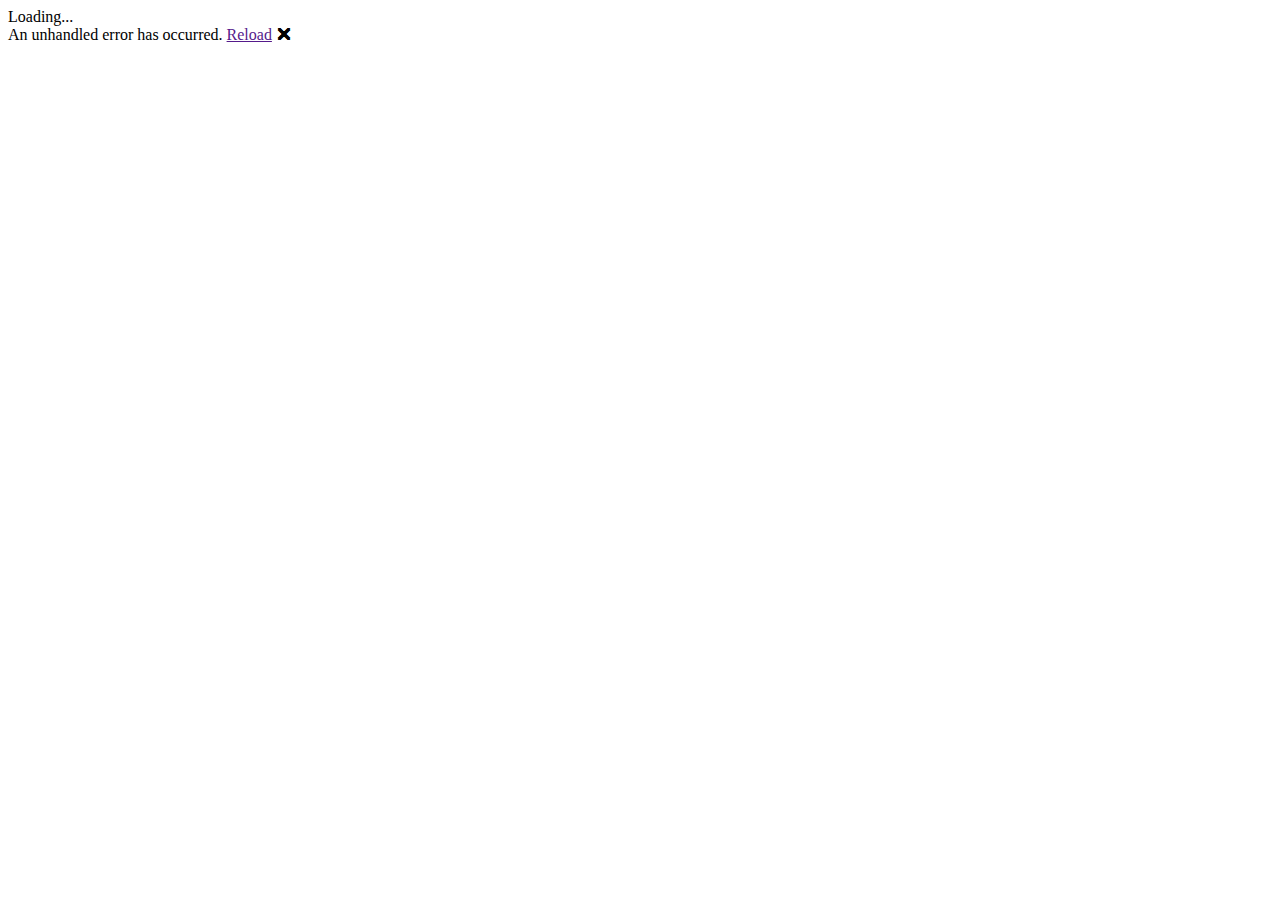
==== src/WorkingTimer/Client/wwwroot/index.html @ 979f3aee "Initial Project" ====
<!DOCTYPE html>
<html>

<head>
    <meta charset="utf-8" />
    <meta name="viewport" content="width=device-width, initial-scale=1.0, maximum-scale=1.0, user-scalable=no" />
    <title>WorkingTimer</title>
    <base href="/" />
    <link href="css/bootstrap/bootstrap.min.css" rel="stylesheet" />
    <link href="css/app.css" rel="stylesheet" />
    <link href="WorkingTimer.Client.styles.css" rel="stylesheet" />
    <link href="manifest.json" rel="manifest" />
    <link rel="apple-touch-icon" sizes="512x512" href="icon-512.png" />
</head>

<body>
    <div id="app">Loading...</div>

    <div id="blazor-error-ui">
        An unhandled error has occurred.
        <a href="" class="reload">Reload</a>
        <a class="dismiss">🗙</a>
    </div>
    <script src="_framework/blazor.webassembly.js"></script>
    <script>navigator.serviceWorker.register('service-worker.js');</script>
</body>

</html>
---- src/WorkingTimer/Client/wwwroot/css/app.css ----
﻿@import url('open-iconic/font/css/open-iconic-bootstrap.min.css');

html, body {
    font-family: 'Helvetica Neue', Helvetica, Arial, sans-serif;
}

a, .btn-link {
    color: #0366d6;
}

.btn-primary {
    color: #fff;
    background-color: #1b6ec2;
    border-color: #1861ac;
}

.content {
    padding-top: 1.1rem;
}

.valid.modified:not([type=checkbox]) {
    outline: 1px solid #26b050;
}

.invalid {
    outline: 1px solid red;
}

.validation-message {
    color: red;
}

#blazor-error-ui {
    background: lightyellow;
    bottom: 0;
    box-shadow: 0 -1px 2px rgba(0, 0, 0, 0.2);
    display: none;
    left: 0;
    padding: 0.6rem 1.25rem 0.7rem 1.25rem;
    position: fixed;
    width: 100%;
    z-index: 1000;
}

    #blazor-error-ui .dismiss {
        cursor: pointer;
        position: absolute;
        right: 0.75rem;
        top: 0.5rem;
    }
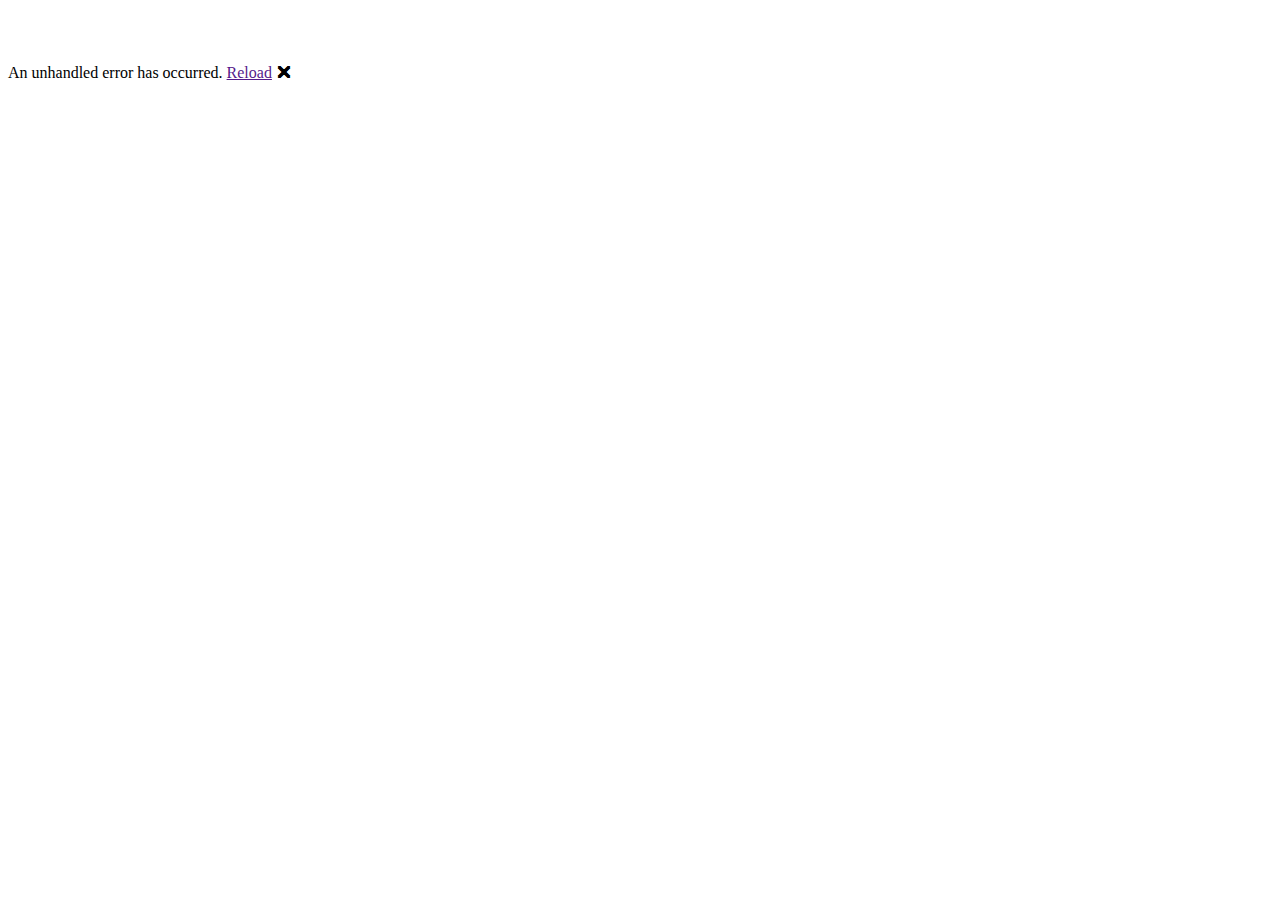
==== commit d7e5bf04: "Implement Design UI with hml css" ====
--- a/src/WorkingTimer/Client/wwwroot/index.html
+++ b/src/WorkingTimer/Client/wwwroot/index.html
@@ -8,13 +8,19 @@
     <base href="/" />
     <link href="css/bootstrap/bootstrap.min.css" rel="stylesheet" />
     <link href="css/app.css" rel="stylesheet" />
+    <link href="css/main.css" rel="stylesheet" />
     <link href="WorkingTimer.Client.styles.css" rel="stylesheet" />
     <link href="manifest.json" rel="manifest" />
     <link rel="apple-touch-icon" sizes="512x512" href="icon-512.png" />
 </head>
 
 <body>
-    <div id="app">Loading...</div>
+    <div id="app">
+        <div style="display:flex;justify-items:center;justify-content:center; margin-top:4rem">
+            <div class="spinner-border text-primary">
+            </div>
+        </div>   
+    </div>
 
     <div id="blazor-error-ui">
         An unhandled error has occurred.
--- a/src/WorkingTimer/Client/wwwroot/css/app.css
+++ b/src/WorkingTimer/Client/wwwroot/css/app.css
@@ -1,22 +1,5 @@
 ﻿@import url('open-iconic/font/css/open-iconic-bootstrap.min.css');
 
-html, body {
-    font-family: 'Helvetica Neue', Helvetica, Arial, sans-serif;
-}
-
-a, .btn-link {
-    color: #0366d6;
-}
-
-.btn-primary {
-    color: #fff;
-    background-color: #1b6ec2;
-    border-color: #1861ac;
-}
-
-.content {
-    padding-top: 1.1rem;
-}
 
 .valid.modified:not([type=checkbox]) {
     outline: 1px solid #26b050;
--- a/src/WorkingTimer/Client/wwwroot/css/main.css
+++ b/src/WorkingTimer/Client/wwwroot/css/main.css
@@ -0,0 +1,156 @@
+﻿header{
+    padding: 20px;
+}
+
+.login-button {
+    display: block;
+    margin: auto;
+    margin-top: 20px;
+    width: 180px;
+    border-radius: 4px;
+    padding: 8px 10px;
+    border: 1px solid #3b3a39;
+    color: #3b3a39;
+    background-color: white;
+    text-align:center;
+}
+
+.login-button:hover {
+    text-decoration:none;
+    color: #3b3a39;
+}
+
+.login-button img {
+    width: 36px;
+}
+
+
+.shadow-effect:hover {
+    transition: 0.3s;
+    -webkit-box-shadow: 0px 4px 15px -6px rgba(0,0,0,0.75);
+    -moz-box-shadow: 0px 4px 15px -6px rgba(0,0,0,0.75);
+    box-shadow: 0px 4px 15px -6px rgba(0,0,0,0.75);
+}
+
+/* Calender Style */
+.calender {
+    padding:10px;
+
+}
+
+.calender-table {
+    margin: 10px;
+    width: 100%;
+    background-color: #d2d0ce; /*#f3f2f1;*/
+    text-align: center;
+}
+
+.calender-table thead {
+    background-color: #f3f2f1;
+}
+
+.calender-table td{
+    padding: 2px;
+}
+
+.calender-table .day {
+    width: 125px;
+    height: 100px;
+    min-width: 125px;
+    margin: 2px;
+    border-radius: 5px;
+    background-color: white;
+    padding: 5px;
+    cursor: pointer;
+}
+
+@media (max-width: 900px){
+    .calender-table .day {
+        width: 100px;
+        height: 50px;
+        min-width: auto;
+    }
+
+    .day .day-event{
+        display:none;
+    }
+}
+
+.current-day {
+    border: 2px solid #0078d4;
+    color: #0078d4;
+}
+
+.selected-day {
+    border: 2px solid #004578;
+    color: #004578;
+    background-color: #c7e0f4 !important;
+}
+
+.day .day-event {
+    font-size: 12px;
+    padding: 5px; 
+}
+
+/* COLOR */
+.c-weekend {
+    background-color: #605e5c !important;
+    color: white;
+}
+
+.c-red {
+    color: white;
+    background-color: #d13438 !important;
+}
+
+.c-green {
+    color: white;
+    background-color: #107c10 !important;
+}
+
+.c-yellow {
+    color: black;
+    background-color: #fff100 !important;
+}
+
+
+.information-globale {
+    min-height: 150px;
+    width: 100%;
+    margin: 20px 10px 20px 10px;
+    padding: 5px 10px;
+    text-align: center;
+    vertical-align: central;
+    justify-content: center;
+    justify-items: center;
+    display: block;
+    border: none;
+    background-color: #0078d4;
+    font-size: 20px;
+    font-weight: 100;
+    color: white;
+    -webkit-box-shadow: 0px 0px 5px 1px rgba(0,0,0,0.36);
+    -moz-box-shadow: 0px 0px 5px 1px rgba(0,0,0,0.36);
+    box-shadow: 0px 0px 5px 1px rgba(0,0,0,0.36);
+}
+
+.information-mensuel {
+    min-height: 150px;
+    width: 100%;
+    margin: 20px 10px 20px 10px;
+    padding: 5px 10px;
+    text-align: center;
+    vertical-align: central;
+    justify-content: center;
+    justify-items: center;
+    display: block;
+    border: none;
+    background-color: #6f42c1;
+    font-size: 20px;
+    font-weight: 100;
+    color: white;
+    margin-top: 10px;
+    -webkit-box-shadow: 0px 0px 5px 1px rgba(0,0,0,0.36);
+    -moz-box-shadow: 0px 0px 5px 1px rgba(0,0,0,0.36);
+    box-shadow: 0px 0px 5px 1px rgba(0,0,0,0.36);
+}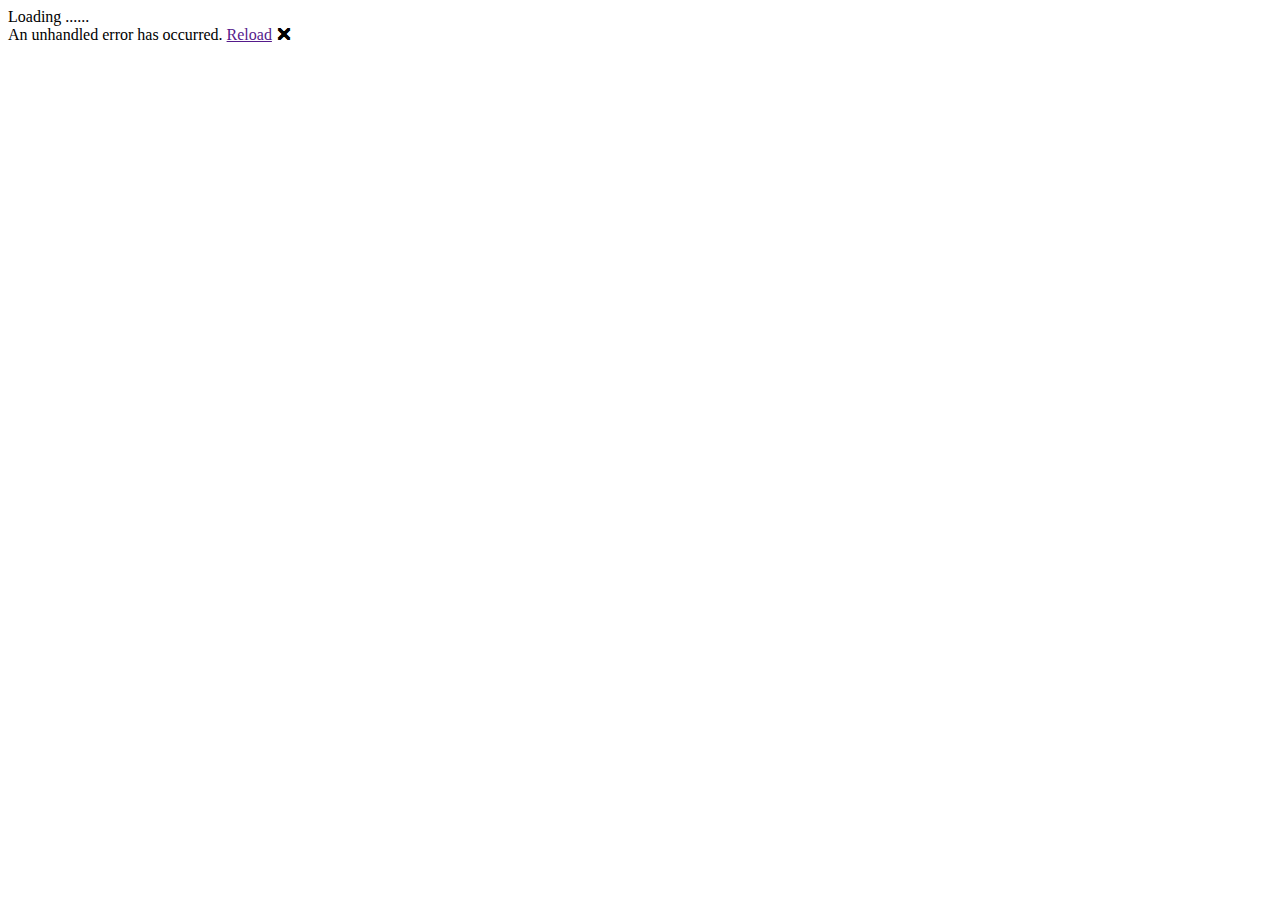
==== commit 639878cb: "Implement Events DB & display events by onth" ====
--- a/src/WorkingTimer/Client/wwwroot/index.html
+++ b/src/WorkingTimer/Client/wwwroot/index.html
@@ -4,7 +4,7 @@
 <head>
     <meta charset="utf-8" />
     <meta name="viewport" content="width=device-width, initial-scale=1.0, maximum-scale=1.0, user-scalable=no" />
-    <title>WorkingTimer</title>
+    <title>Working Timer</title>
     <base href="/" />
     <link href="css/bootstrap/bootstrap.min.css" rel="stylesheet" />
     <link href="css/app.css" rel="stylesheet" />
@@ -12,14 +12,13 @@
     <link href="WorkingTimer.Client.styles.css" rel="stylesheet" />
     <link href="manifest.json" rel="manifest" />
     <link rel="apple-touch-icon" sizes="512x512" href="icon-512.png" />
+    <link href="https://fonts.googleapis.com/css?family=Roboto:300,400,500,700&display=swap" rel="stylesheet" />
+    <link href="_content/MudBlazor/MudBlazor.min.css" rel="stylesheet" />
 </head>
 
 <body>
     <div id="app">
-        <div style="display:flex;justify-items:center;justify-content:center; margin-top:4rem">
-            <div class="spinner-border text-primary">
-            </div>
-        </div>   
+        Loading ......
     </div>
 
     <div id="blazor-error-ui">
@@ -29,6 +28,7 @@
     </div>
     <script src="_framework/blazor.webassembly.js"></script>
     <script>navigator.serviceWorker.register('service-worker.js');</script>
+    <script src="_content/MudBlazor/MudBlazor.min.js"></script>
 </body>
 
 </html>
--- a/src/WorkingTimer/Client/wwwroot/css/main.css
+++ b/src/WorkingTimer/Client/wwwroot/css/main.css
@@ -1,4 +1,8 @@
-﻿header{
+﻿app {
+    width: 99%;
+}
+
+header{
     padding: 20px;
 }
 
@@ -30,6 +34,9 @@
     -webkit-box-shadow: 0px 4px 15px -6px rgba(0,0,0,0.75);
     -moz-box-shadow: 0px 4px 15px -6px rgba(0,0,0,0.75);
     box-shadow: 0px 4px 15px -6px rgba(0,0,0,0.75);
+    border: 2px solid #004578;
+    color: #004578;
+    background-color: #c7e0f4 !important;
 }
 
 /* Calender Style */
@@ -69,11 +76,28 @@
         width: 100px;
         height: 50px;
         min-width: auto;
-    }
-
-    .day .day-event{
-        display:none;
-    }
+        margin: 0px;
+    }
+    .calender-table .day h4 {
+        font-size: 1.0rem;
+        margin: 0px;
+        padding: 0px;
+    }
+}
+
+@media (max-width: 550px) {
+    .calender-table .day {
+        width: 50px;
+        height: 50px;
+        min-width: auto;
+        margin: 0px;
+    }
+
+        .calender-table .day h4 {
+            font-size: 1.0rem;
+            margin: 0px;
+            padding: 0px;
+        }
 }
 
 .current-day {
@@ -92,15 +116,30 @@
     padding: 5px; 
 }
 
+
+@media (max-width: 900px) {
+    .day .day-event {
+        font-size: 11px;
+        padding: 0px;
+    }
+}
+
+@media (max-width: 550px) {
+    .day .day-event {
+        font-size: 10px;
+        padding: 0px;
+    }
+}
+
 /* COLOR */
-.c-weekend {
-    background-color: #605e5c !important;
+.c-magenta {
+    background-color: #5C005C !important;
     color: white;
 }
 
 .c-red {
     color: white;
-    background-color: #d13438 !important;
+    background-color: #A80000 !important;
 }
 
 .c-green {
@@ -126,7 +165,7 @@
     display: block;
     border: none;
     background-color: #0078d4;
-    font-size: 20px;
+    font-size: 18px;
     font-weight: 100;
     color: white;
     -webkit-box-shadow: 0px 0px 5px 1px rgba(0,0,0,0.36);
@@ -146,11 +185,25 @@
     display: block;
     border: none;
     background-color: #6f42c1;
-    font-size: 20px;
+    font-size: 18px;
     font-weight: 100;
     color: white;
     margin-top: 10px;
     -webkit-box-shadow: 0px 0px 5px 1px rgba(0,0,0,0.36);
     -moz-box-shadow: 0px 0px 5px 1px rgba(0,0,0,0.36);
     box-shadow: 0px 0px 5px 1px rgba(0,0,0,0.36);
+}
+
+.card-auth {
+    text-align: center;
+    width: auto;
+    padding: 30px;
+    margin: 20px;
+    justify-content: center;
+    justify-items: center;
+    border: 1px solid;
+    font-variant: petite-caps;
+    -webkit-box-shadow: 0px 0px 5px 1px rgba(0,0,0,0.36);
+    -moz-box-shadow: 0px 0px 5px 1px rgba(0,0,0,0.36);
+    box-shadow: 0px 0px 5px 1px rgba(0,0,0,0.36);
 }